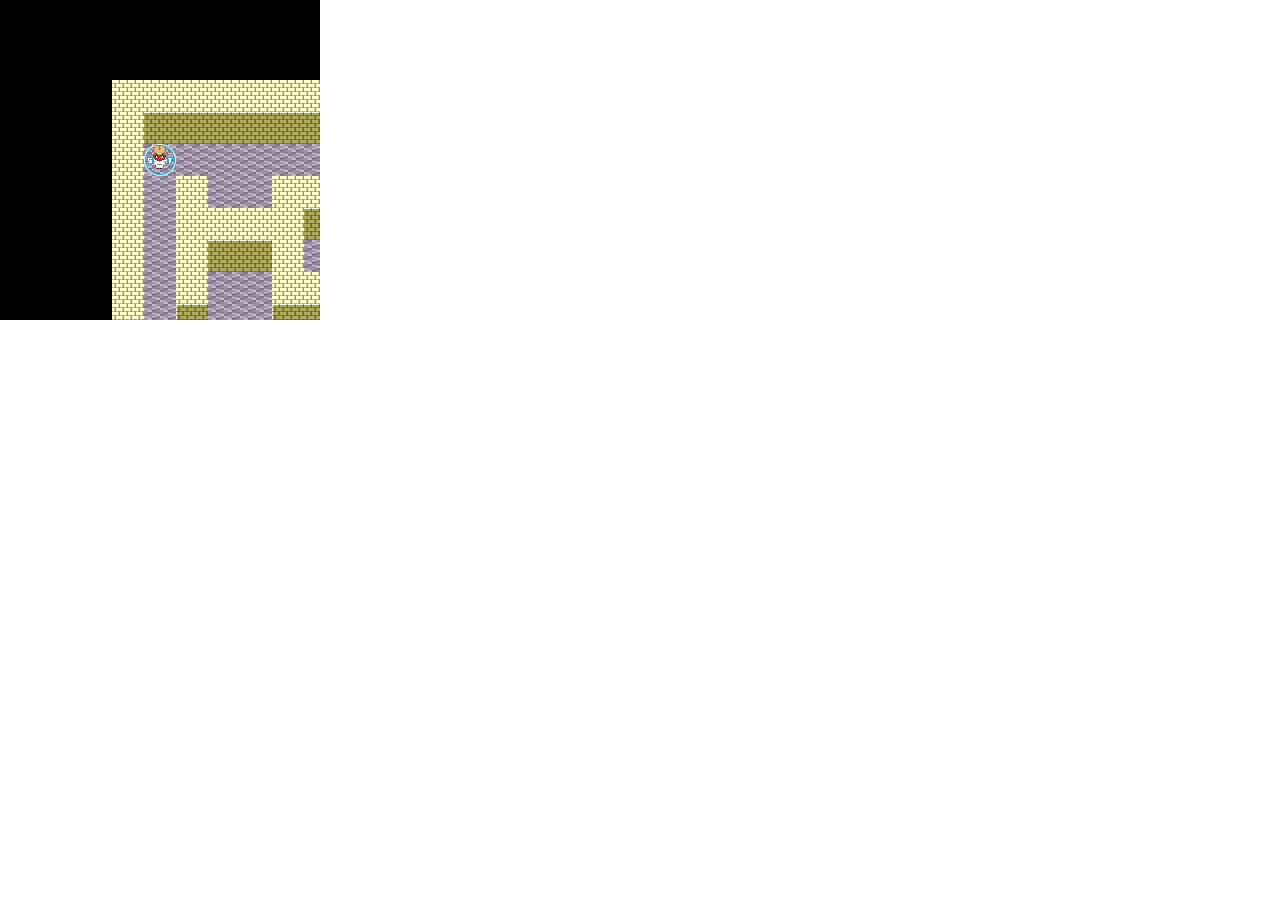
==== shinobi/index.html @ 3dbcef0a "Add files via upload" ====
<!DOCTYPE html>
<html>
<head>
	<meta charset="UTF-8">
	<title>しのびのおきて</title>
	<style>
		* {
			padding: 0;
			margin: 0;
		}
		canvas {
			display: block;
		}
	</style>
</head>
<body>
	<script src="js/engine/scene.js"></script>
	<script src="js/engine/sprite.js"></script>
	<script src="js/engine/text.js"></script>
	<script src="js/engine/tile.js"></script>
	<script src="js/engine/charactertile.js"></script>
	<script src="js/engine/tilemap.js"></script>
  <script src="js/engine/game.js"></script>
  <script src="js/main.js"></script>
</body>
</html>
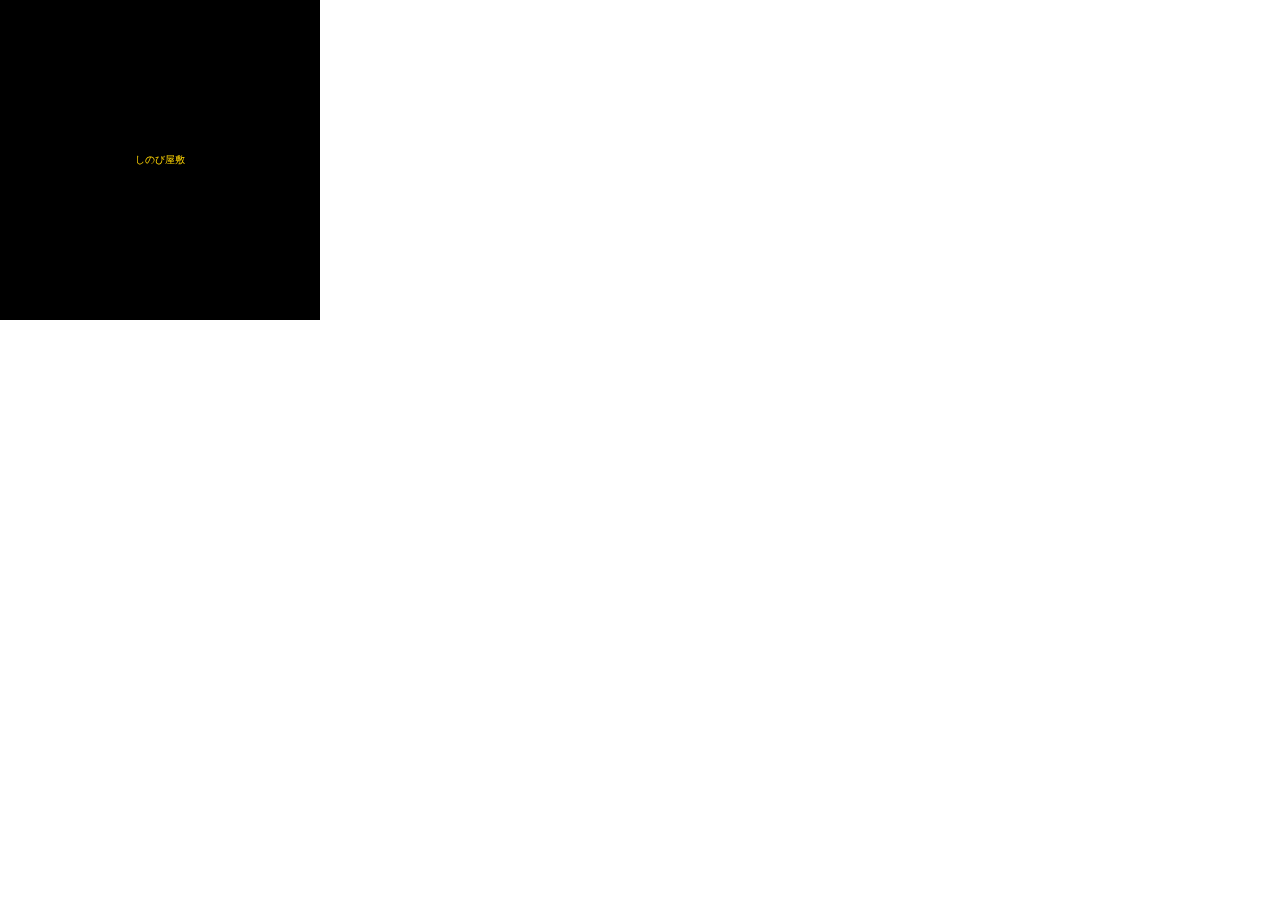
==== commit edb11c88: "Add files via upload" ====
--- a/shinobi/index.html
+++ b/shinobi/index.html
@@ -2,6 +2,7 @@
 <html>
 <head>
 	<meta charset="UTF-8">
+	<meta name="viewport" content="width=device-width, initial-scale=1.0, user-scalable=no">
 	<title>しのびのおきて</title>
 	<style>
 		* {
@@ -16,11 +17,14 @@
 <body>
 	<script src="js/engine/scene.js"></script>
 	<script src="js/engine/sprite.js"></script>
+	<script src="js/engine/dpad.js"></script>
+	<script src="js/engine/party.js"></script>
 	<script src="js/engine/text.js"></script>
 	<script src="js/engine/tile.js"></script>
 	<script src="js/engine/charactertile.js"></script>
 	<script src="js/engine/tilemap.js"></script>
   <script src="js/engine/game.js"></script>
+	<script src="js/map.js"></script>
   <script src="js/main.js"></script>
 </body>
 </html>
